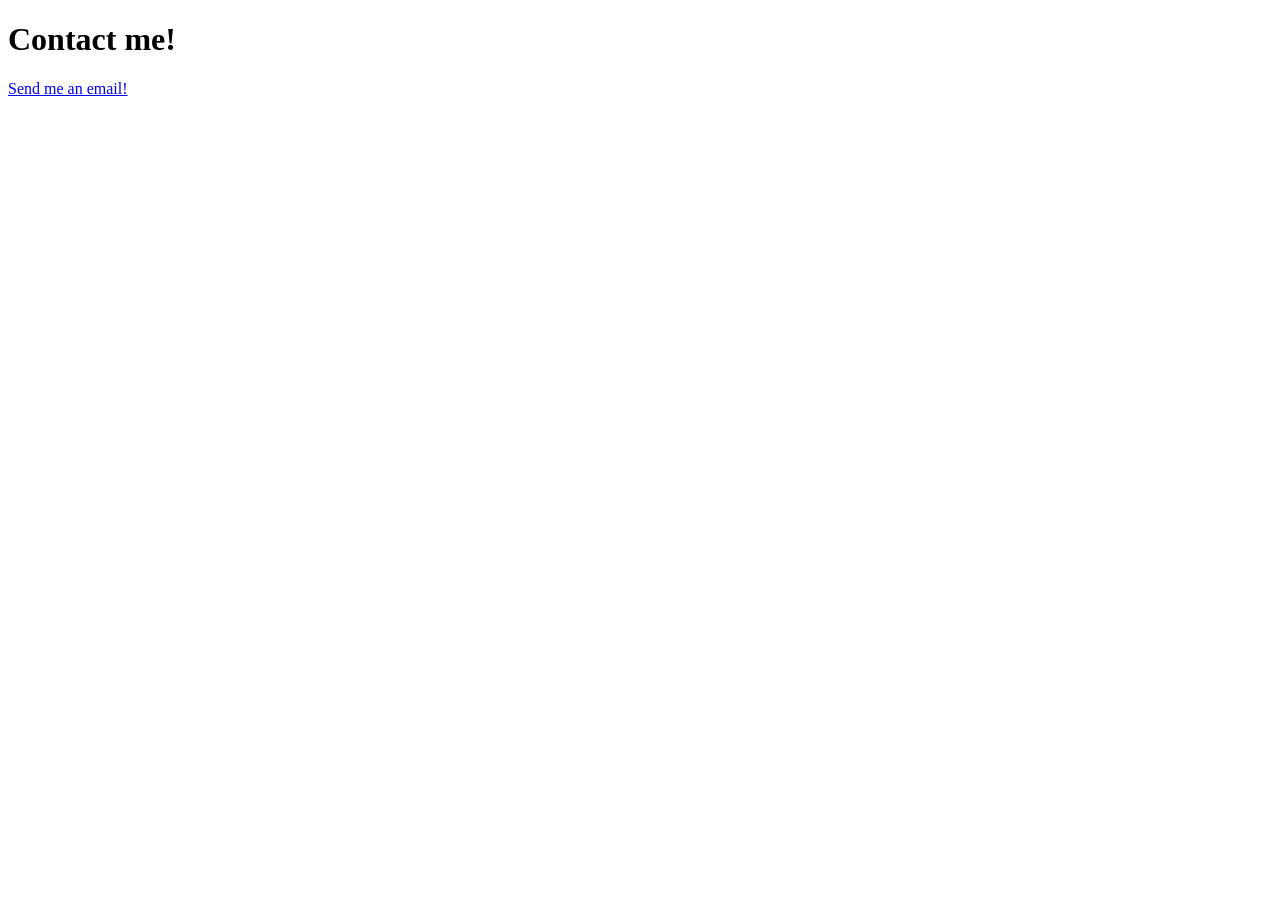
==== Contact.html @ d7b23efd "Initial work on the website, three pages made, .css file has been started" ====
<!DOCTYPE html>
<html>

<body>
     <title>About me</title>

     <header>
          <h1>Contact me!</h1>
          <a href="acention444@gmail.com">Send me an email!</a>
     </header>
</body>

</html>
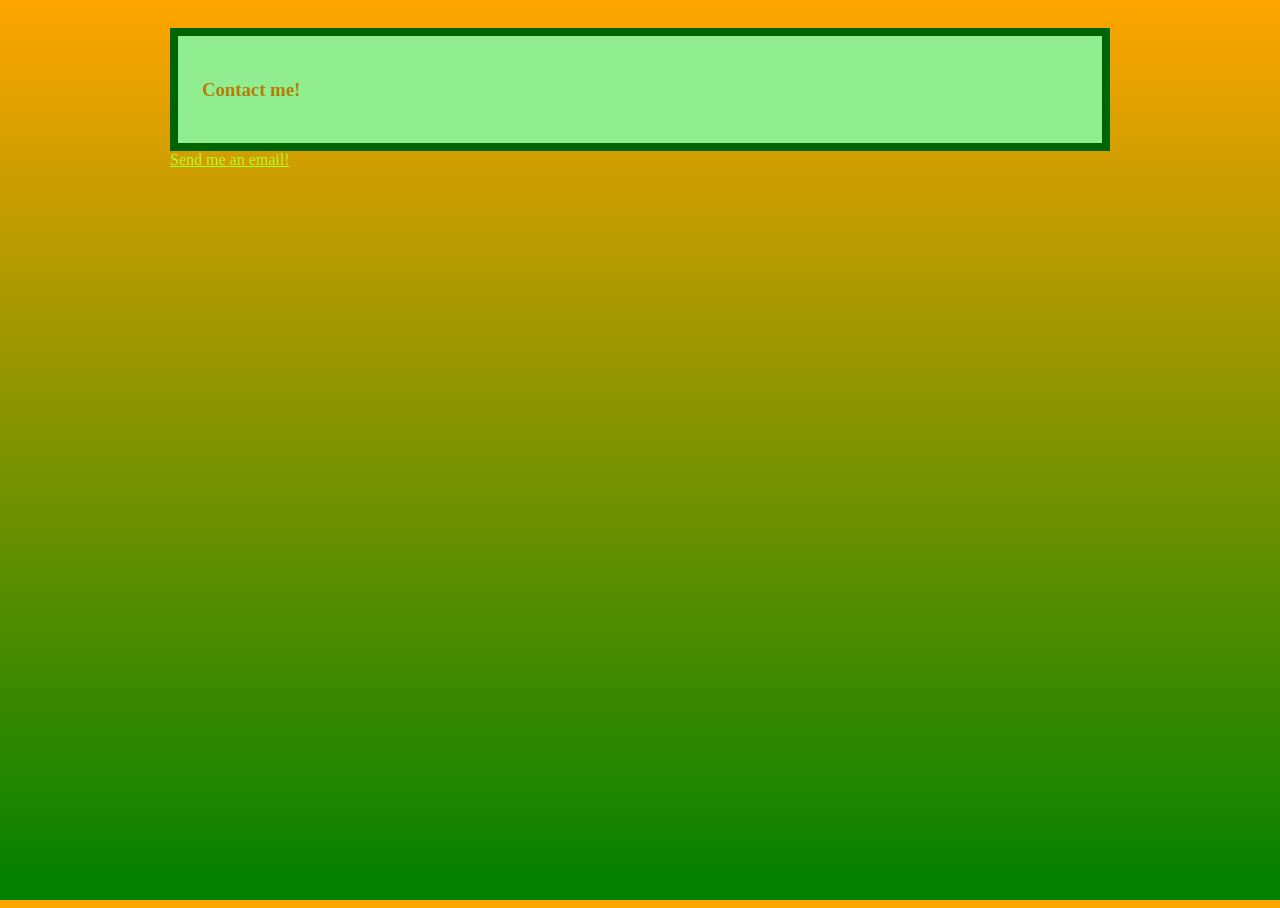
==== commit d7951222: "More work on the page. only thing left is some of the proposed features" ====
--- a/Contact.html
+++ b/Contact.html
@@ -1,13 +1,16 @@
 <!DOCTYPE html>
 <html>
-
-<body>
-     <title>About me</title>
-
-     <header>
-          <h1>Contact me!</h1>
-          <a href="acention444@gmail.com">Send me an email!</a>
-     </header>
-</body>
-
+     <head>
+          <link rel="stylesheet" href="styles.css"">
+     
+          <body>
+               <article class="size-format">
+                         <title>About me</title>
+                    <header>
+                         <article class="title-format"><h1>Contact me!</h1></article>
+                         <a href="acention444@gmail.com">Send me an email!</a>
+                    </header>
+               </article>
+          </body>
+     </head>
 </html>
--- a/styles.css
+++ b/styles.css
@@ -0,0 +1,85 @@
+@font-face {
+     font-family: national-park-typeface;
+     src: url(NationalPark-Medium.woff);
+}
+
+html
+{
+     height: 100%;
+
+}
+
+
+* {box-sizing: border-box;}
+.card
+{
+     width: 320px;
+     padding: 24px;
+     border: 2px solid darkolivegreen;
+     margin-bottom: 24px;
+     background-color: olive;
+}
+.callout
+{
+     margin: 32px 0;
+     padding: 16px;
+     border-left: 6px solid olive;
+     background-color: rgb(255, 202, 122);
+}
+
+#BText
+{
+     font-family: national-park-typeface;
+     text-align: center;
+}
+
+.title-format
+{
+     width:350;
+     padding:24px;
+     border:8px solid darkgreen;
+     background-color: lightgreen;
+
+}
+
+.size-format
+{
+     max-width:980px;
+     margin:auto;
+     padding:20px;
+     border:chartreuse;
+     margin-bottom: 24px;
+
+}
+body
+{
+     height:100%;
+     font-family: national-park-typeface;
+     background-image: linear-gradient(to bottom, orange, green) ;
+}
+
+h1
+{
+     align-items:center;
+     color:rgba(185, 121, 1, 0.979)
+}
+
+p
+{
+     font-family: national-park-typeface;
+     color: #800000;
+}
+h2
+{
+     font-family: national-park-typeface;
+     color: darkgreen;
+}
+h3
+{
+     font-family: national-park-typeface;
+     color: lightgreen;
+}
+li
+{color:rgb(56, 160, 15)}
+a
+{color:greenyellow}
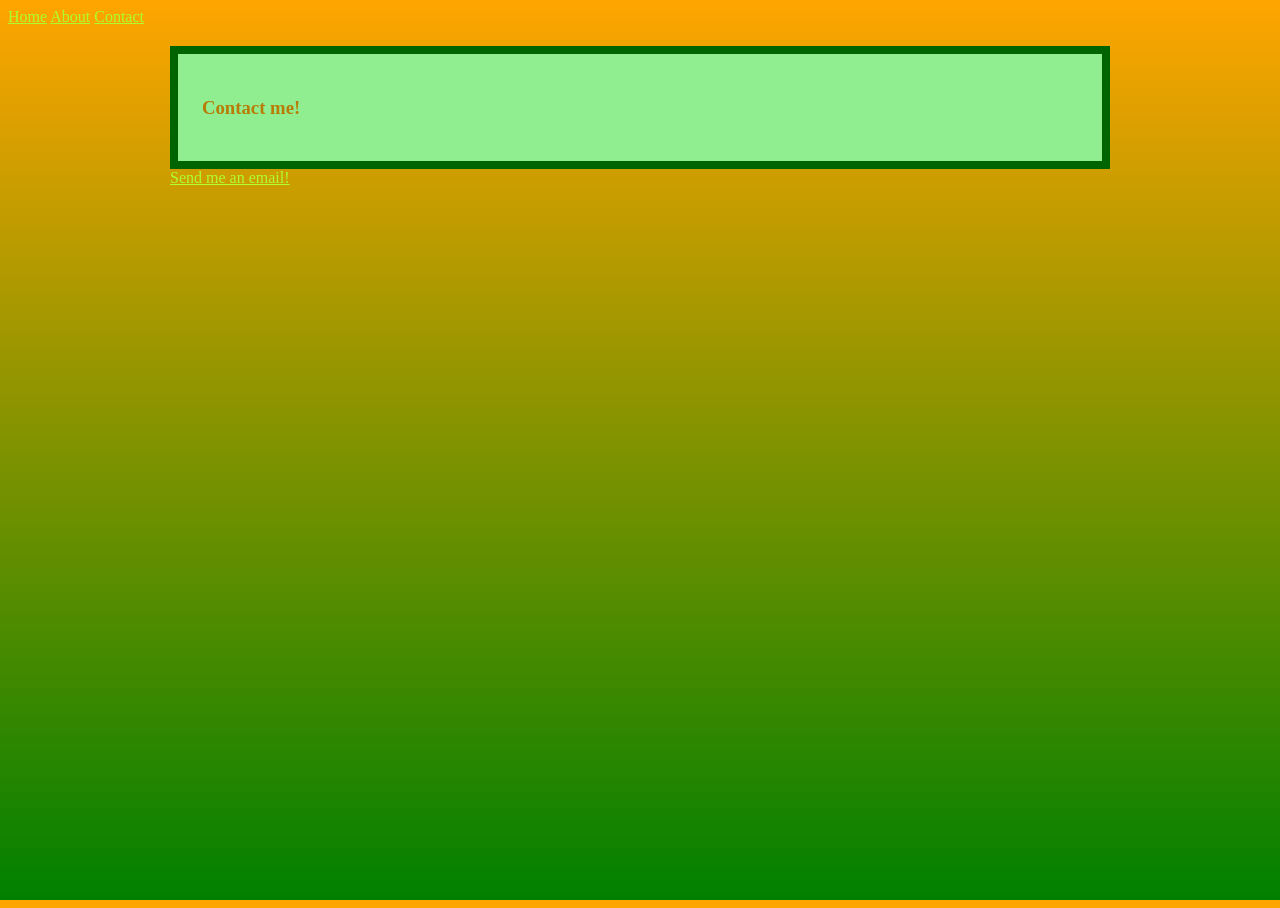
==== commit eb3c7a76: "Design is done, need to add images" ====
--- a/Contact.html
+++ b/Contact.html
@@ -4,6 +4,10 @@
           <link rel="stylesheet" href="styles.css"">
      
           <body>
+               <a id="ILink" href="Patch.html"> Home</a>
+               <a id="ILink" href="About.html"> About</a>
+               <a id="ILink" href="Contact.html">Contact</a>
+
                <article class="size-format">
                          <title>About me</title>
                     <header>
--- a/styles.css
+++ b/styles.css
@@ -1,5 +1,5 @@
 @font-face {
-     font-family: national-park-typeface;
+     font-family: "national-park-typeface";
      src: url(NationalPark-Medium.woff);
 }
 
@@ -18,6 +18,8 @@
      border: 2px solid darkolivegreen;
      margin-bottom: 24px;
      background-color: olive;
+     float: left;
+     margin: 10px;
 }
 .callout
 {
@@ -25,6 +27,7 @@
      padding: 16px;
      border-left: 6px solid olive;
      background-color: rgb(255, 202, 122);
+     float:inline-start
 }
 
 #BText
@@ -54,8 +57,10 @@
 body
 {
      height:100%;
-     font-family: national-park-typeface;
-     background-image: linear-gradient(to bottom, orange, green) ;
+     font-family: "national-park-typeface", Cambria, Cochin, Georgia, Times, 'Times New Roman', serif;
+     background-image: linear-gradient(to bottom, orange, green);
+     background-repeat: no-repeat scroll;
+     background-size: cover;
 }
 
 h1
